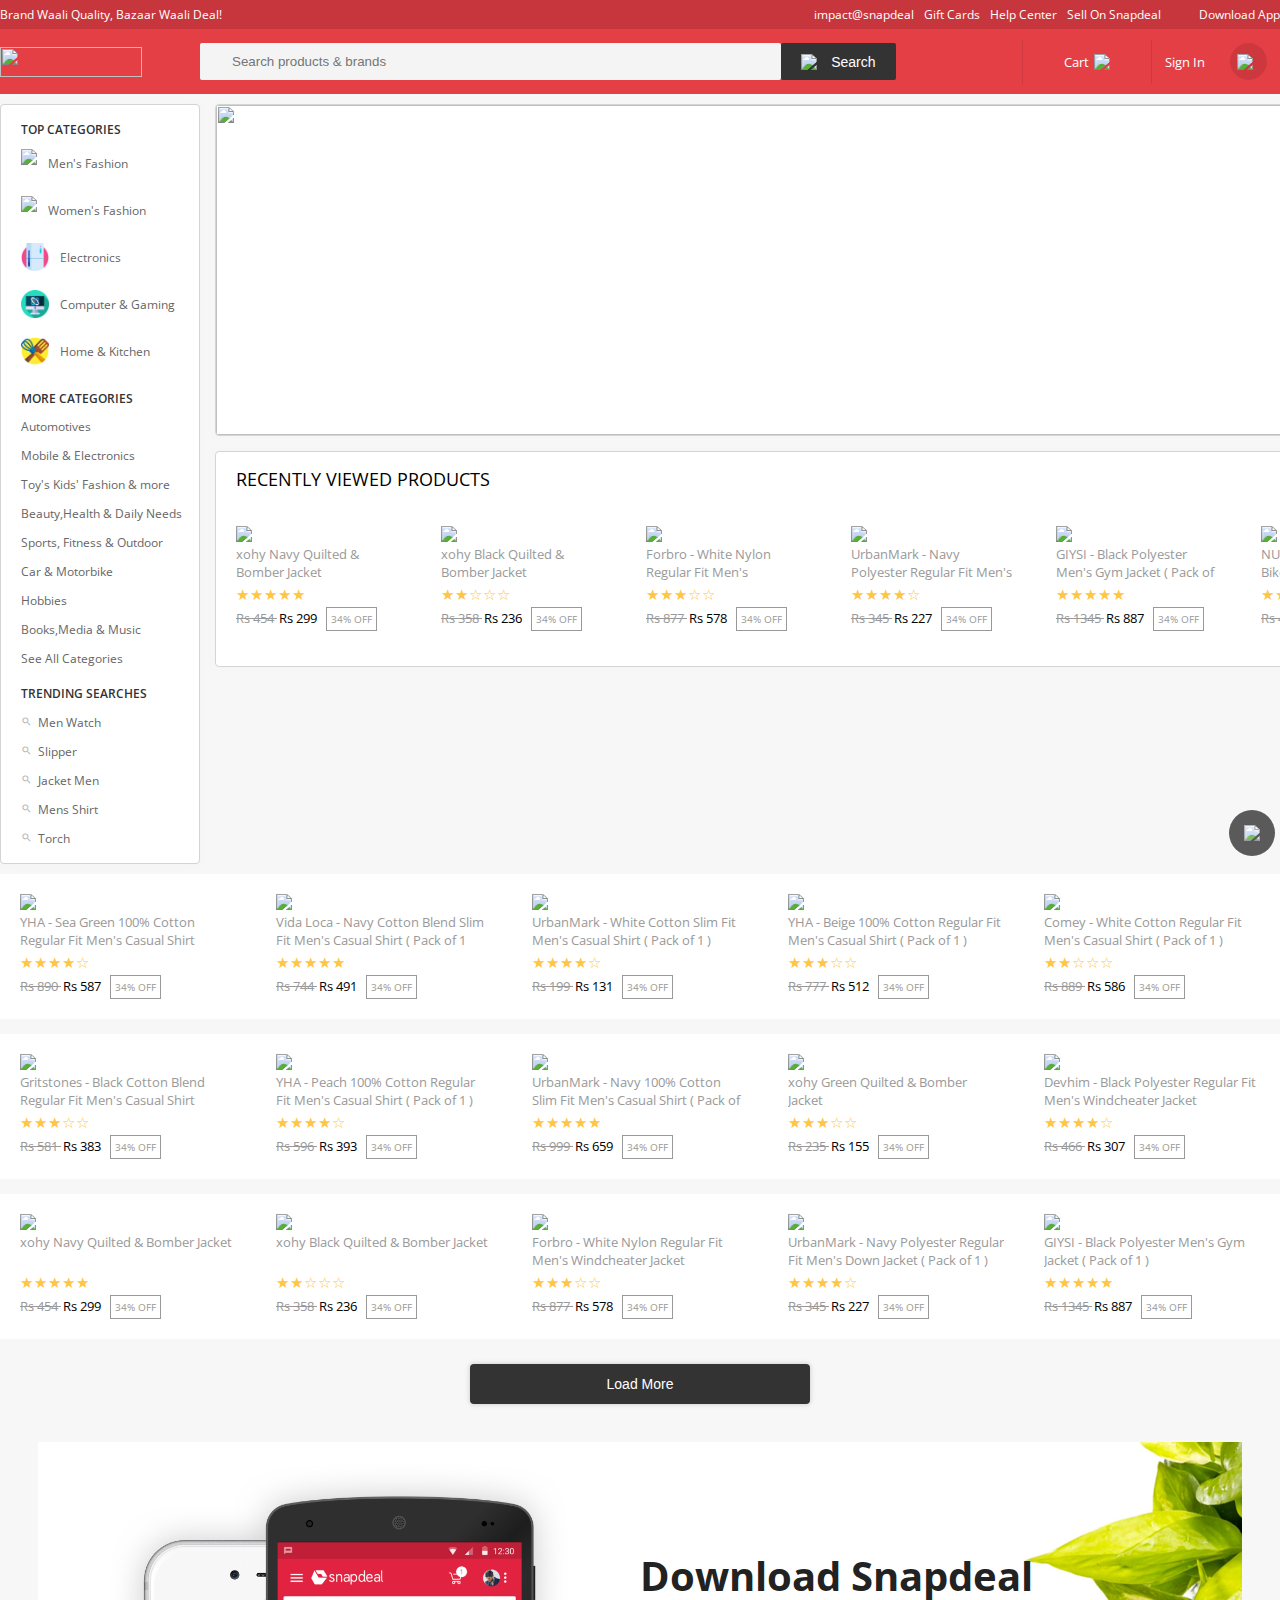
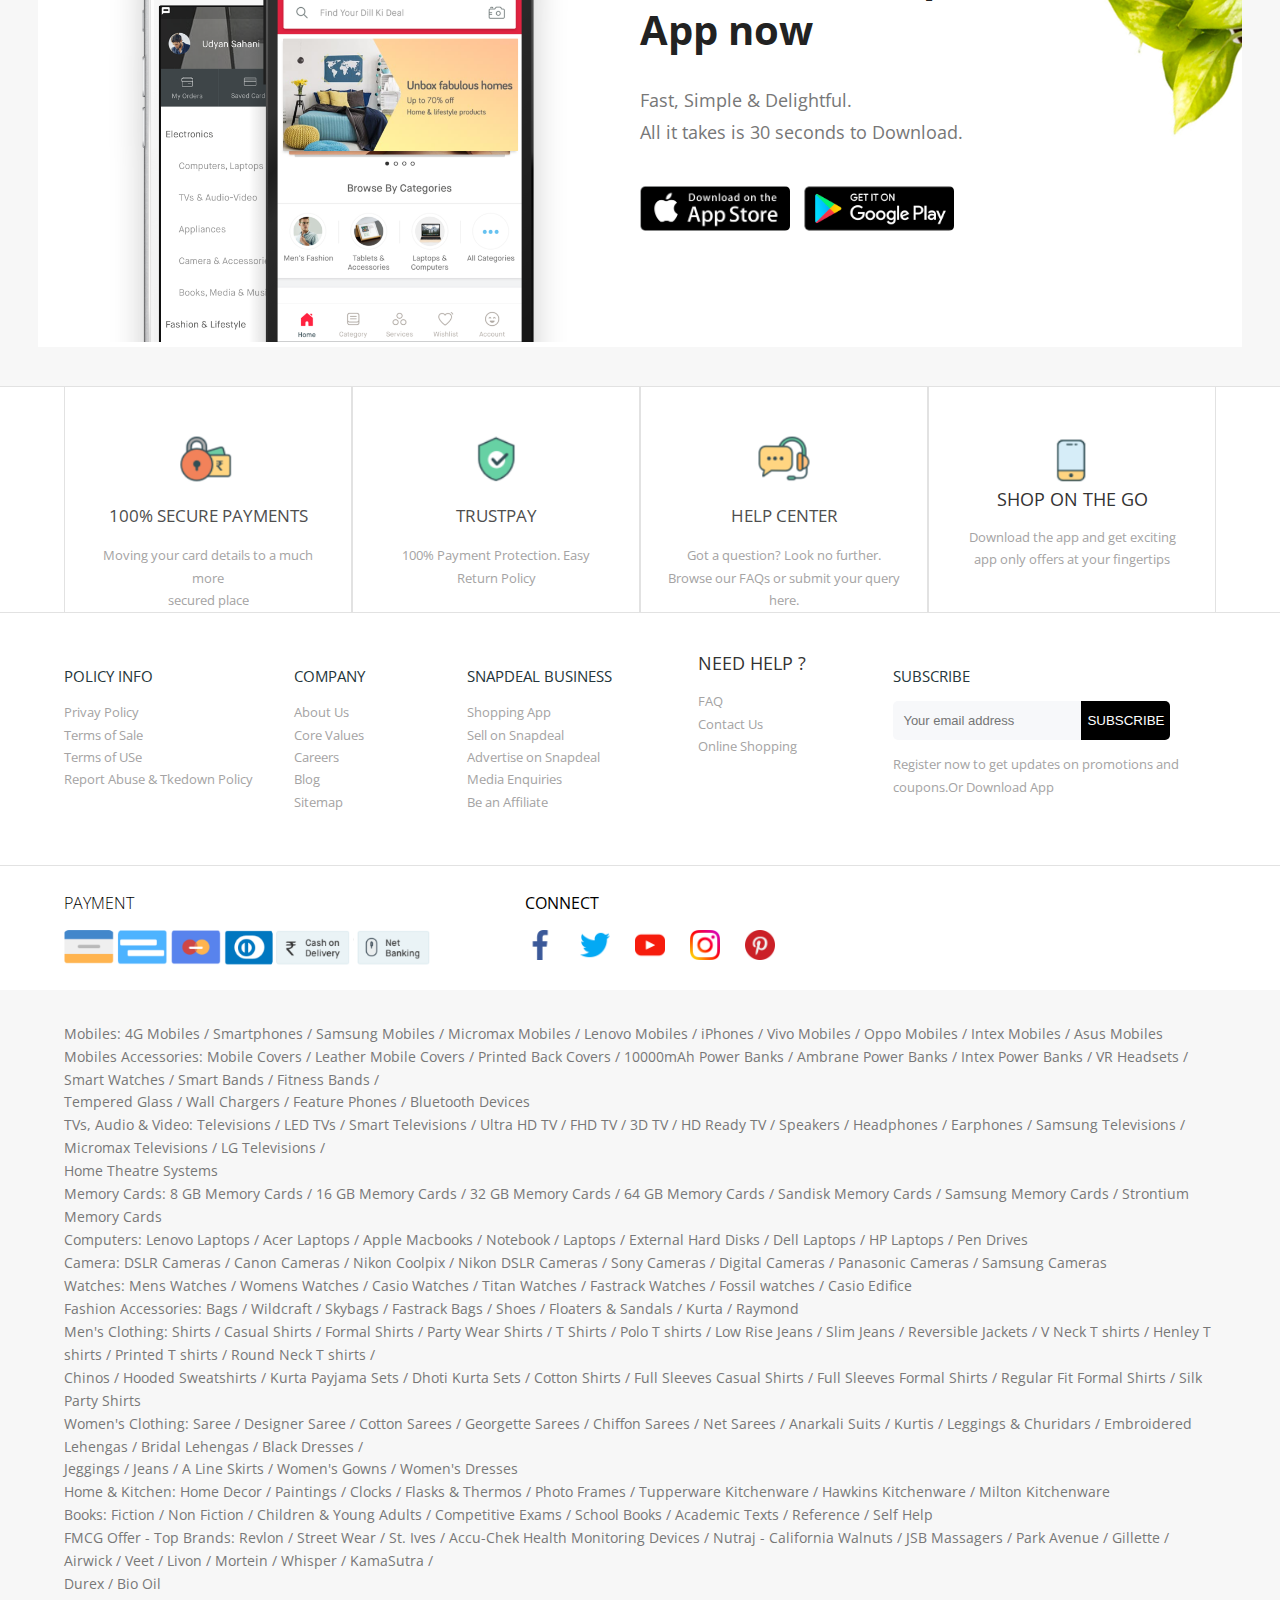
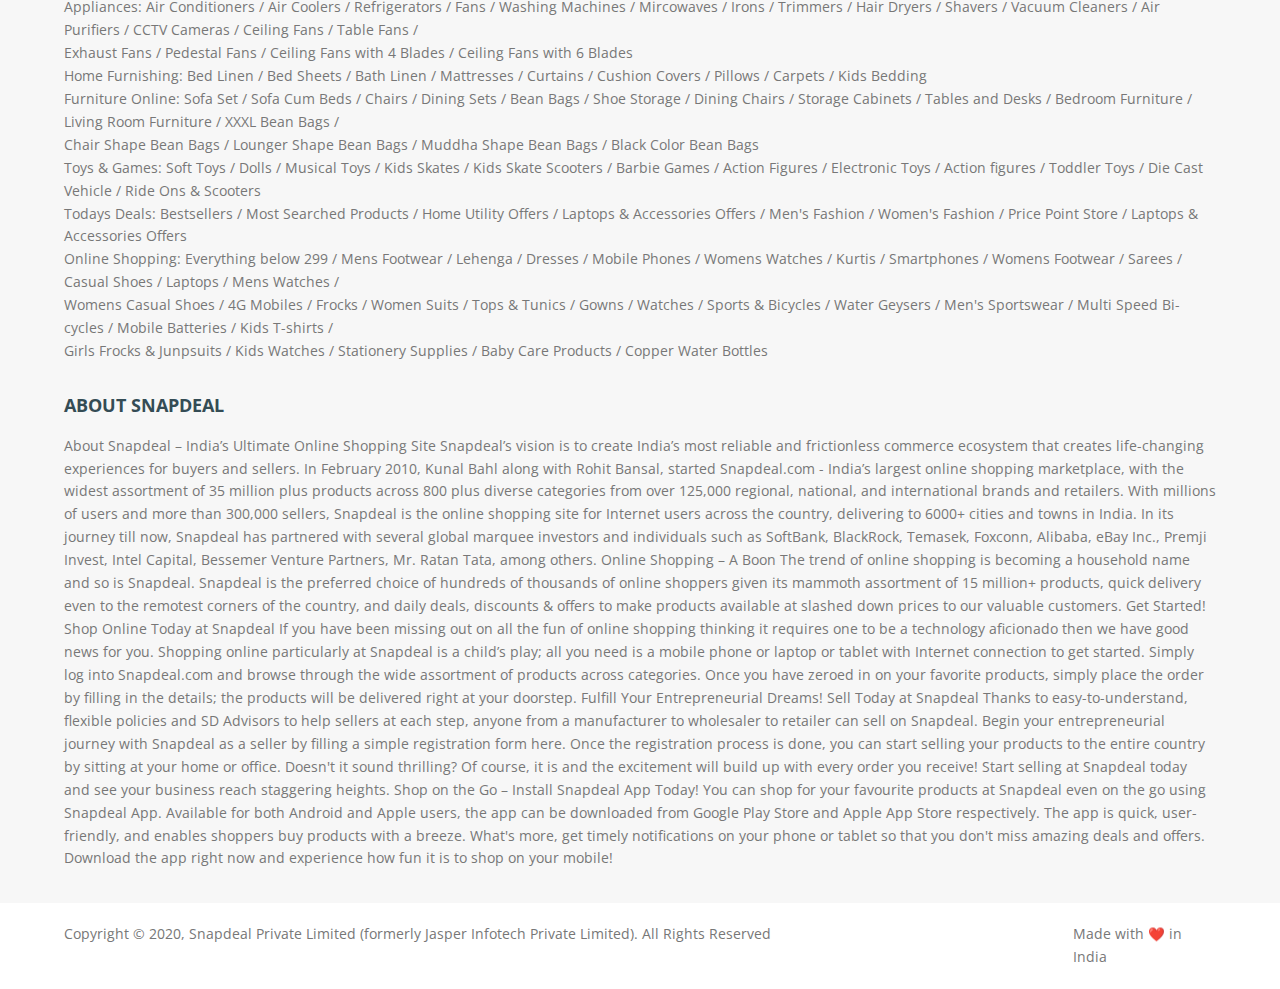
==== index.html @ 6dd5c84a "Extract index file out and anchored again" ====
<!DOCTYPE html>
<html lang="en">

<head>
    <meta charset="UTF-8">
    <meta http-equiv="X-UA-Compatible" content="IE=edge">
    <meta name="viewport" content="width=device-width, initial-scale=1.0">
    <link rel="preconnect" href="https://fonts.googleapis.com">
    <link rel="preconnect" href="https://fonts.gstatic.com" crossorigin>
    <link href="https://fonts.googleapis.com/icon?family=Material+Icons" rel="stylesheet">
    <link href="https://fonts.googleapis.com/css2?family=Open+Sans:wght@400;700&display=swap" rel="stylesheet">
    <link rel="icon" href="https://www.snapdeal.com/img/icons/finalFavicon.ico">
    <title>Online Shopping Site India - Shop Electronics, Men & Women Clothing, Shoes - www.Snapdeal.com</title>
    <!-- <link rel="icon" href="https://www.snapdeal.com/img/icons/finalFavicon.ico"> -->
    <style>
        /* div {
            border: 1px solid red;
        } */
        /* div>div {
            border: 1px solid green;
        } */

        body {
            margin: 0;
            background-color: #f7f7f7;
            font-family: 'Open Sans', sans-serif;
        }

        /* CSS for nav top bar starts */

        .topThinBar {
            background-color: #c7363d;
            color: white;
            font-size: 12px;
        }

        .topThinBar>div {
            display: flex;
            justify-content: space-between;
            line-height: 5px;
            max-width: 1402px;
            margin: auto;
        }


        .topThinBar>div>div:nth-of-type(2) {
            display: flex;
            gap: 10px;
        }

        .topThinBar>div>div:nth-of-type(2)>p {
            cursor: pointer;
        }

        nav {
            background-color: #e53f46;
            height: 65px;
            position: -webkit-sticky;
            position: sticky;
            top: 0px;
            display: flex;
            align-items: center;
            z-index: 2;
        }

        nav>div {
            display: flex;
            justify-content: space-between;
            align-items: center;
            color: #fff;
            max-width: 1402px;
            margin: auto;
            width: 100%;
            height: 65px;
        }

        nav>div>div:nth-of-type(1) {
            display: flex;
            justify-content: flex-start;
            align-items: center;
            color: #fff;
            /* max-width: 1600px; */
            /* margin: auto; */
            width: 70%;
        }

        nav>div>div:nth-of-type(1)>a {
            display: flex;
            justify-content: flex-start;
            align-items: center;
        }

        nav>div>div:nth-of-type(2) {
            display: flex;
            justify-content: flex-end;
            align-items: center;
            color: #fff;
            /* max-width: 1600px; */
            /* margin: auto; */
            width: 25%;
        }

        .sd-logo {
            width: 142px;
            height: 30px;
            margin-right: 58px;
        }

        nav>div>div:nth-of-type(2)>p {
            font-size: 13px;
        }

        .searchBar {
            min-width: 400px;
            width: 100%;
            max-width: 880px;
            display: flex;
            justify-content: center;
        }

        .searchBar>input {
            width: 78%;
            padding: 0 10px 0 32px;
            height: 37px;
            border: 0;
            border-radius: 2px;
            background-color: rgb(244, 244, 244);
        }

        .searchBar>button {
            /* padding: 10px 5%; */
            width: 16.67%;
            border: 0;
            border-radius: 2px;
            background-color: #333;
            color: white;
            font-size: 14px;
            padding: 0 8px;
            display: flex;
            justify-content: center;
            align-items: center;
            cursor: pointer;
        }

        .searchBar>button:hover {
            background-color: #3f3f3f;
        }

        .cartButton {
            border-left: 1px solid #ce3840;
            border-right: 1px solid #ce3840;
            min-width: 80px;
            display: flex;
            justify-content: center;
            align-items: center;
            width: 40%;
            max-width: 150px;
            /* margin-left: 9%; */
            height: 100%;
            font-size: 13px;
            /* justify-self: flex-end; */
            cursor: pointer;
        }

        .cartButton>img {
            margin-left: 5px;
        }

        .signinButton {
            min-width: 80px;
            display: flex;
            justify-content: center;
            align-items: center;
            width: 40%;
            max-width: 180px;
            font-size: 13px;
            /* margin-left: 9%; */
            height: 60px;
            cursor: pointer;
        }

        .signinButton:hover {
            background-color: #333;
            border-radius: 5px;
        }

        .signinButton>div:nth-of-type(2) {
            width: 37px;
            height: 37px;
            background-color: rgba(0, 0, 0, 0.1);
            border-radius: 50%;
            display: flex;
            justify-content: center;
            align-items: center;
            margin-left: 25px;
        }

        #nav_signin {
            position: relative;
        }

        #nav_signin>ul {
            background-color: #333;
            display: none;
            flex-direction: column;
            justify-content: center;
            list-style: none;
            position: absolute;
            left: -70px;
            top: 34px;
            width: 500%;
            padding-top: 20px;
            padding-left: 0;
            border-radius: 5px;
        }

        #nav_signin>ul>li {
            height: 40px;
            display: flex;
            align-items: center;
            padding-left: 20px;
            margin-bottom: 0;
            cursor: pointer;
        }

        #nav_signin>ul>li>img {
            width: 18px;
            margin-right: 10px;
        }

        #nav_signin>ul>li:hover {
            background-color: rgba(29, 28, 28, 0.356);
        }

        #nav_signin>ul>hr {
            width: 99%;
            border: 1px solid #555;

        }

        #nav_signin>ul>div {
            display: flex;
            flex-direction: column;
            align-items: center;
            cursor: pointer;
        }

        #nav_signin>ul>div>p:nth-of-type(1) {
            text-align: center;
            font-size: 11px;
            color: #b4b4b4;
            margin-top: 0;
            margin-bottom: 0;
        }

        #nav_signin>ul>div>p:nth-of-type(2) {
            text-align: center;
            margin-top: 0;
        }

        #nav_signin>ul>div>button {
            color: #ffffff;
            background-color: #e40046;
            font-size: 13px;
            margin-bottom: 0px;
            cursor: pointer;
            height: 40px;
            border-radius: 3px;
            border: 0;
            font-weight: 400;
            width: 90%;
            margin-bottom: 10px;
        }

        /* CSS for top nav bar ends */

        /* CSS for top content */

        #topContent {
            display: grid;
            grid-template-columns: 200px 882px 230px;
            grid-template-areas:
                "a b c"
                "a d d";
            gap: 15px;
            max-width: 1402px;
            margin: 10px auto;
        }

        #categories {
            grid-area: a;
        }

        #slideshow {
            grid-area: b;
            height: 330px;
            overflow: hidden;
        }

        #slideshow>img {
            width: 100%;
            height: 100%;
        }

        #login_cards {
            grid-area: c;
            width: 100%;
            height: 330px
        }

        #trending_products {
            grid-area: d
        }

        #trending_products>h2 {
            font-size: 18px;
            font-weight: 400;
            margin-left: 20px;
        }

        #topContent>div {
            /* min-height: 500px; */
            background-color: #fff;
            border-radius: 4px;
            box-shadow: 0px 0px 10px rgb(243, 243, 243);
            border: 1px solid rgb(212, 212, 212);
        }

        #categories {
            width: 200px;
        }

        #trending_products>div {
            display: flex;
            overflow-y: hidden;
        }

        #trending_products>div>div {
            min-width: 205px;
            max-width: 232px;
            box-sizing: border-box;
            padding: 20px;
            margin-bottom: 15px;
            font-size: 13px;
            color: #999;
            background-color: #fff;
            display: flex;
            flex-direction: column;
            gap: 3px;
        }

        #trending_products>div>div:hover {
            box-shadow: 0px 0 10px 3px rgba(167, 165, 165, 0.253);
            cursor: pointer;
            border-radius: 5px;
        }

        #trending_products>div>div>img {
            width: 100%;
        }

        #trending_products>div>div>div:nth-of-type(1) {
            height: 36px;
            /* white-space: nowrap; */
            overflow: hidden;
            /* text-overflow: ellipsis; */
            line-height: 18px;
        }

        .star-rating {
            font-size: 15px;
            letter-spacing: 1px;
        }

        /* #slideshow {
            max-width: 1140px;
        } */

        /* #slideshow img {
            width: 100%;
        } */

        /* CSS for top content */



        /* CSS for login starts */

        #overlay {
            display: none;
            position: fixed;
            width: 100vw;
            height: 100vh;
            z-index: 5;
        }

        #overlay>div:nth-child(1) {
            background-color: #000000;
            opacity: 0.7;
            position: absolute;
            top: 0;
            left: 0;
            width: 100%;
            height: 100%;
        }

        #login-area {
            width: 726px;
            height: 360px;
            border-radius: 5px;
            margin: 15% 30%;
            background-color: #edf1f4;
            ;
            position: absolute;
            z-index: 10;
            background-image: url("https://i2.sdlcdn.com/img/snapdeal/sprite/userAuthSpritev3.png");
            display: flex;
            align-items: center;
            box-shadow: 0 10px 10px rgba(59, 57, 57, 0.472);
        }

        #login-area>div:nth-of-type(1) {
            padding: 27px 34px 27px 40px;
            display: flex;
            flex-direction: column;
            justify-content: space-evenly;
            height: 360px;
            box-sizing: border-box;
        }

        #login-area>div>div {
            display: flex;
            align-items: center;
        }

        #login-area>div:nth-of-type(1)>div {
            align-items: flex-start;
        }

        #login-area>div>div>div {
            width: 200px;
        }

        #login-area>div>div>div:nth-of-type(1) {
            width: 65px;
            height: 63px;
            overflow: hidden;
        }

        #login-area>div>div>div>h4 {
            font-weight: 100;
            margin: 2px;
            font-size: 11px;
        }

        #login-area>div>div>div>p {
            color: #666;
            font-size: 11px;
            margin: 0
        }

        #login-area>div:nth-of-type(2) {
            padding: 25px 29px 29px 29px;
            display: flex;
            flex-direction: column;
            justify-content: space-evenly;
            width: 340px;
            height: 405px;
            box-sizing: border-box;
            background-color: #ffffff;
            border-radius: 5px;
            box-shadow: 0 10px 10px rgba(59, 57, 57, 0.472);
            display: none;
        }

        #login-area>div:nth-of-type(2)>p:nth-of-type(1) {
            color: #333;
            font-size: 18px;
            margin-top: 0;
            margin-bottom: 15px;
        }

        #login-area>div:nth-of-type(2)>p:nth-of-type(2) {
            color: #333;
            font-size: 11px;
            margin: 0 0 20px;
        }

        #login-area>div:nth-of-type(2)>input {
            color: #333;
            font-size: 12px;
            padding: 9px 10px;
            border: 1px solid #d2d2d2;
            height: 20px;
        }

        #login-area>div:nth-of-type(2)>button:nth-of-type(1) {
            border: 0;
            background: transparent;
            color: #d2d2d2;
            font-size: 20px;
            position: absolute;
            top: 5px;
            left: 630px;
            cursor: pointer;
        }

        #login-area>div:nth-of-type(2)>button:nth-of-type(2) {
            color: #ffffff;
            background-color: #e40046;
            font-size: 13px;
            margin-top: 20px;
            margin-bottom: 30px;
            cursor: pointer;
            height: 40px;
            border-radius: 3px;
            border: 0;
            font-weight: 400;
        }

        #login-area>div:nth-of-type(2)>p:nth-of-type(3) {
            margin-top: 10px;
            margin-bottom: 8px;
            font-size: 12px;
            color: #bbbbbb;
            text-align: center;
        }

        #login-area>div:nth-of-type(2)>div {
            display: flex;
            justify-content: space-between;
            padding-bottom: 20px;
        }

        #login-area>div:nth-of-type(2)>div>button {
            width: 141px;
            height: 40px;
            box-sizing: border-box;
            border: 0;
            font-size: 10px;
            border-radius: 2px;
            box-shadow: 0 2px 10px rgba(59, 57, 57, 0.239);
        }

        #login-area>div:nth-of-type(2)>div>button:nth-of-type(1) {
            background-color: #4267B2;
            color: #fff;
        }

        #login-area>div:nth-of-type(2)>div>button:nth-of-type(2) {
            margin-left: 15px;
            background-color: #fff;

        }

        .social-btn {
            display: flex;
            align-items: center;
            justify-content: center;
        }

        .social-btn>div {
            width: 16.69px;
            height: 16.69px;
            overflow: hidden;
            display: inline-block;
            margin-right: 20px;
        }

        #login-area>div:nth-of-type(3) {
            padding: 25px 29px 29px 29px;
            display: flex;
            flex-direction: column;
            /* justify-content: space-evenly; */
            width: 340px;
            height: 653px;
            box-sizing: border-box;
            background-color: #ffffff;
            border-radius: 5px;
            box-shadow: 0 10px 10px rgba(59, 57, 57, 0.472);
            display: none;
        }

        #login-area>div:nth-of-type(3)>button:nth-of-type(1) {
            border: 0;
            background: transparent;
            color: #d2d2d2;
            font-size: 20px;
            position: absolute;
            top: -125px;
            left: 640px;
            cursor: pointer;
        }

        #login-area>div:nth-of-type(3)>p:nth-of-type(1),
        div:nth-of-type(4)>p:nth-of-type(1) {
            color: #333;
            font-size: 18px;
            margin-top: 0;
            margin-bottom: 15px;
        }

        #login-area>div:nth-of-type(3)>p:nth-of-type(2) {
            color: #333;
            font-size: 11px;
            margin: 0 0 20px;
        }

        #login-area>div:nth-of-type(3)>form {
            display: flex;
            flex-direction: column;
            row-gap: 10px;
        }

        #login-area>div:nth-of-type(3)>form>input {
            color: #333;
            font-size: 12px;
            padding: 9px 10px;
            border: 1px solid #d2d2d2;
            height: 20px;
        }

        #login-area>div:nth-of-type(3)>form>p:nth-of-type(1) {
            color: #999;
            font-size: 10px;
        }

        #login-area>div:nth-of-type(3)>form>div {
            display: flex;
            align-content: center;
            font-size: 11px;
            margin-bottom: 0;
        }

        #login-area>div:nth-of-type(3)>form>div>input {
            transform: scale(1.5);
            margin-right: 15px;
        }

        #login-area>div:nth-of-type(3)>form>button,
        div:nth-of-type(4)>form>button {
            color: #ffffff;
            background-color: #e40046;
            font-size: 13px;
            margin-top: 10px;
            margin-bottom: 0px;
            cursor: pointer;
            height: 40px;
            border-radius: 3px;
            border: 0;
            font-weight: 400;
            width: 100%;
        }

        #login-area>div:nth-of-type(3)>form>p:nth-of-type(2) {
            color: #999;
            font-size: 10px;
            text-align: center;
            margin: 0;
        }

        #login-area>div:nth-of-type(3)>p:nth-of-type(3) {
            margin-top: 40px;
            margin-bottom: 20px;
            font-size: 12px;
            color: #bbbbbb;
            text-align: center;
        }

        #login-area>div:nth-of-type(3)>div>button {
            width: 141px;
            height: 40px;
            box-sizing: border-box;
            border: 0;
            font-size: 10px;
            border-radius: 2px;
            box-shadow: 0 2px 10px rgba(59, 57, 57, 0.239);
        }

        #login-area>div:nth-of-type(3)>div>button:nth-of-type(1) {
            background-color: #4267B2;
            color: #fff;
        }

        #login-area>div:nth-of-type(3)>div>button:nth-of-type(2) {
            margin-left: 15px;
            background-color: #fff;
        }

        #login-area>div:nth-of-type(4) {
            padding: 20px 29px 50px 29px;
            display: flex;
            flex-direction: column;
            /* justify-content: space-evenly; */
            width: 340px;
            height: 424px;
            box-sizing: border-box;
            background-color: #ffffff;
            border-radius: 5px;
            box-shadow: 0 10px 10px rgba(59, 57, 57, 0.472);
            /* display: none; */
        }

        #login-area>div:nth-of-type(4)>div:nth-of-type(1) {
            width: 208px;
            height: 140px;
            overflow: hidden;
            align-self: center;
        }

        #login-area>div:nth-of-type(4)>button:nth-of-type(1) {
            border: 0;
            background: transparent;
            color: #d2d2d2;
            font-size: 20px;
            position: absolute;
            top: -15px;
            left: 640px;
            cursor: pointer;
        }

        #login-area>div:nth-of-type(4)>p:nth-of-type(2) {
            color: #333;
            font-size: 12px;
            margin: 0;
            text-align: center;
        }

        #login-area>div:nth-of-type(4)>p:nth-of-type(3) {
            color: #333;
            font-size: 13px;
            margin-top: 5px;
            text-align: center;
        }

        #login-area>div:nth-of-type(4)>form {
            display: flex;
            flex-direction: column;
            align-items: center;
        }

        #login-area>div:nth-of-type(4)>form>input {
            width: 55%;
            text-align: center;
            border-radius: 2px;
            margin-top: 10px;
            border: 1px solid #e5e5e5;
            background-color: #fbfbfb;
            padding: 10px 20px;
        }

        #login-area>div:nth-of-type(4)>form>p {
            text-align: center;
            color: #25A8ED;
            font-size: 12px;
            margin-top: 8px;
            margin-bottom: 15px;
        }

        /* CSS for login ends */


        /* CSS from product_catalogue starts */
        #productsDisplay {
            max-width: 1402px;
            display: grid;
            grid-template-columns: repeat(5, auto);
            justify-content: space-between;
            margin: auto;
        }

        #productsDisplay>div {
            min-width: 205px;
            width: 16rem;
            box-sizing: border-box;
            padding: 20px;
            margin: auto;
            margin-bottom: 15px;
            font-size: 13px;
            color: #999;
            background-color: #fff;
            display: flex;
            flex-direction: column;
            gap: 3px;
        }

        #productsDisplay>div:hover {
            box-shadow: 0 10px 20px 5px rgba(167, 165, 165, 0.253);
            cursor: pointer;
            border-radius: 5px;
        }

        #productsDisplay>div>img {
            width: 100%;
        }

        #productsDisplay>div>div:nth-of-type(1) {
            height: 36px;
            /* white-space: nowrap; */
            overflow: hidden;
            /* text-overflow: ellipsis; */
            line-height: 18px;
        }

        .star-rating {
            font-size: 15px;
            letter-spacing: 1px;
        }

        #loadMore {
            max-width: 1600px;
            margin: auto;
            display: flex;
            justify-content: center
        }

        #loadMore>button {
            padding: 0 10px;
            border: 0;
            background-color: #333;
            color: white;
            font-size: 14px;
            padding: 0 10px;
            margin: 0 auto;
            width: 340px;
            height: 40px;
            border-radius: 4px;
            box-shadow: 0 0 5px rgba(128, 128, 128, 0.397);
            margin-top: 10px;
        }

        #loadMore>button:hover {
            cursor: pointer;
        }

        /* CSS from product_catalogue ends */

        /* CSS for Go to top btn starts */

        #go_to_top {
            position: fixed;
            top: 90%;
            left: 96%;
            width: 46px;
            height: 46px;
            border-radius: 50%;
            background-color: #333;
            opacity: 0.8;
            display: flex;
            align-items: center;
            justify-content: center;
            cursor: pointer;
        }

        /* CSS for Go to top btn ends */

        /* CSS for footer */
        #imagecontainer {
            display: flex;
            margin: 3%;
            background: #ffffff;
        }

        #imagephone {
            flex-basis: 50%;
            text-align: center;
        }

        #downloadapp {
            flex-basis: 50%;
            background-image: url("images/leave.png");
            background-repeat: no-repeat;
            background-position: right top;
            vertical-align: top;
            margin-right: 0px;
            padding: 80px 0px;
        }

        #image-head {
            font-size: 40.4px;
            font-weight: bold;
            line-height: 1.33;
            color: #222222;
        }

        #image-para {
            font-size: 17.6px;
            font-weight: normal;
            line-height: 1.84;
            color: #777777;
        }

        .button {
            margin-top: 20px;
            width: 150px;
            height: 45px;
            border-radius: 5px;
            border: 0px;
        }

        .buttonApp {
            background: url("images/apple.png");
            background-size: cover;
            padding-left: -5px;
        }

        .buttonPlay {
            background: url("images/android.png");
            background-size: cover;
            margin-left: 10px;
        }

        #four-flex {
            background-color: #ffffff;
            border-top: 1px solid #e2e2e2;
            border-bottom: 1px solid #e2e2e2;
            padding: 0% 5%;
            display: flex;

        }

        .inside-flex {
            flex-basis: 23%;
            border-right: 1px solid #e2e2e2;
            border-left: 1px solid #e2e2e2;
            padding: 45px 25px 0px;
            height: 180px;
            text-align: center;
        }

        .inside-flex-fonthead {
            font-weight: normal;
            font-size: 17.2px;
            color: #4e4e4e;
        }

        .inside-flex-fontbody {
            font-size: 13.2px;
            color: #a4a3a3;
            line-height: 1.7;
        }

        #footer {
            border-bottom: 1px solid #e2e2e2;
            background-color: #ffffff;
            padding: 3% 5%;
            display: flex;
        }

        #footer>div:nth-child(1) {
            flex-basis: 20%;
        }

        #footer>div:nth-child(2) {
            flex-basis: 15%;
        }

        #footer>div:nth-child(3) {
            flex-basis: 20%;
        }

        #footer>div:nth-child(4) {
            flex-basis: 17%;
        }

        .subs-box {
            display: flex;
        }

        #sub-text {
            height: 37px;
            font-size: 13px;
            color: #999;
            border: none;
            border-top-left-radius: 5px;
            border-bottom-left-radius: 5px;
            background-color: #f7f8fa;
            padding-left: 10px;
        }

        #sub-button {
            background-color: black;
            color: #ffffff;
            border: none;
            border-top-right-radius: 5px;
            border-bottom-right-radius: 5px;
        }

        .footer-fonthead {
            font-size: 15px;
            font-weight: 400;
            color: #25363b;
        }

        #paymentconnect {
            display: flex;
            padding: 10px 5% 20px;
            background-color: #ffffff;
        }

        #paymentconnect>div:nth-child(1) {
            flex-basis: 40%;
        }

        .paymentconnect-fonthead {
            font-weight: 300;
        }

        #connecticons {
            display: flex;
        }

        #connecticons>div:nth-child(even) {
            padding: 0px 25px;
        }

        #footer-description {
            padding: 1.5% 5%;
        }

        .footer-desfont {
            font-size: 13.5px;
            color: #777;
            line-height: 1.7;
        }

        #aboutsnap {
            padding-top: 1%;
            font-size: 18px;
            font-weight: bold;
            color: #344c55;
        }

        #lastfooter {
            display: flex;
            background-color: #ffffff;
            padding: .5% 5%;
        }

        #lastfooter>div:nth-child(1) {
            flex-basis: 90%;
        }

        /* CSS for footer ends */

        #login_cards {
            display: flex;
            justify-content: center;
            align-items: center;
            padding: 10px;
            box-sizing: border-box;
        }

        .sideDiv {
            display: inline-block;
            text-align: center;
            font-size: 14px;
            margin-left: 10px;
        }

        #snap {
            max-width: 100%;
            margin-bottom: 20px;
        }

        #snap2 {
            height: 120px;
            width: 210px;
            opacity: 0.5;
        }

        .sidedivPare {
            margin: 0;
        }

        #sidedivBtn {
            width: 160px;
            height: 35px;
            margin-top: 25px;
            background-color: black;
            color: white;
            border: black;
            border-radius: 5px;

        }

        .sideDiv>div {
            margin-top: 32px;

        }

        .sidedivNextbtn {
            background-color: #E0E0E0;
            padding: 8px;
            border: #E0E0E0;
            margin-left: 15px;
        }

        .p1 {
            font-size: revert;
            margin: 0px;

        }

        .p2 {
            font-size: small;
            margin: 0px;

        }

        .p3 {
            font-size: small;
            margin: 5px 2px;
            width: 200px;
        }

        .p4 {
            font-size: revert;
        }

        #firstbtn {
            height: 35px;
            margin-top: 5px;
            background-color: black;
            color: white;
            border: black;
            border-radius: 5px;
        }



        /* CSS for login slider card starts*/

        /* CSS for login slider card ends*/

        /* CSS for categories starts */

        .sidemenu ul li {
            list-style-type: none;
        }

        .sidemenu li a {
            font-size: 12px;
            padding: 6px 0px;
            color: #666;
            ;
            vertical-align: baseline;
        }

        .sidemenu {
            background-color: white;
            border-radius: 3px;
            grid-row: 1/ 4;
            box-shadow: 0 10px 20px 5px rgba(167, 165, 165, 0.253);
        }

        .sliders {
            background-color: rgb(211, 211, 211);
            border: 1px solid grey;
            border-radius: 3px;
        }

        .logincard {
            background-color: rgb(211, 211, 211);
            border: 1px solid grey;
            border-radius: 3px;
        }

        .recentproduct-heading {
            grid-column: 2/ 4;
        }

        .recentproduct {
            background-color: rgb(211, 211, 211);
            border: 1px solid grey;
            border-radius: 3px;
            grid-column: 2/ 4;
            grid-row: 3/5;
        }

        #head-text {
            font-size: 20px;

        }

        .sidebar-heading {
            font-size: 12px;
            color: #333333;
            font-weight: 600;
            margin-left: 10px;
            margin-bottom: 5px;
        }

        .nav-area {
            position: relative;
            padding: 0;
            margin-left: 10px;
            width: 200px;
        }

        .nav-area a,
        .nav-area a:link,
        .nav-area a:visited,
        .nav-area a:focus {
            color: #666666;
            text-decoration: none;
            padding-left: 10px;
        }

        .nav-area a:hover {
            color: black;
            text-decoration: none;
        }

        .nav-area>li {
            display: block;
            text-align: left;

        }

        .nav-area>li>a {
            display: block;
        }

        .nav-area>li:hover a {
            color: black;

        }

        .nav-area>li:hover {
            width: 187px;
            background-color: #f7f7f7;
            border-top: 1px solid rgb(180, 180, 180);
            border-bottom: 1px solid rgb(180, 180, 180);
            border-left: 3px solid rgb(192, 0, 0);
            border-bottom-left-radius: 2px;
            border-top-left-radius: 2px;
        }

        .nav-area>li>.sub-nav {
            list-style: none;
            top: 0;
            left: 190px;
            width: 880px;
            min-height: 520px;
            margin-top: 30px;
            padding: 0;
            z-index: 1;
            overflow: hidden;
            opacity: 0;
            visibility: hidden;
            position: absolute;


        }

        .nav-area>li:hover .sub-nav {
            opacity: 1;
            visibility: visible;
            margin-top: -16px;
            padding-left: -70px;
            background: #f7f7f7;
            display: flex;
            box-shadow: 10px 10px 10px 10px rgba(167, 165, 165, 0.253);

        }

        /* .nav-area ul li:hover:after {
            color: #333333;
        } */
        .nav-area .sidemenu {
            width: 100%;
            float: left;

        }

        .nav-area .sub-nav p {
            width: 200px;
            height: 520px;
            padding: 0;
            margin-left: 15px;
            margin-top: 10px;
            font-size: 12px;
            line-height: 1.6;
            border-right: 1px solid rgb(224, 224, 224);
        }

        .nav-area .sub-nav img {
            width: 200px;
            padding: 0;
            margin-left: 15px;
            margin-top: 10px;
        }

        .sub-menu-p {
            color: #666666;
        }

        .sub-menu-phead {
            color: black;
        }



        .inside-sidebarmain {
            margin-right: 8px;
            flex-basis: auto;
        }

        .inside-sidebarmain2 {
            display: inline-block;
            vertical-align: top;
        }

        .material-icons {
            font-size: 11px;
            color: rgb(180, 180, 180);
        }

        .in {
            margin-top: 6px;
        }

        .viewall {
            color: #337ab7;
        }

        .sidebar-nohover {
            font-size: 12px;
        }
        #men_section{
            cursor: pointer;
        }
        /* CSS for categories ends */

        @media (min-width: 1582px) {
            #productsDisplay {
                max-width: 1600px;
                grid-template-columns: 16.67% 16.67% 16.67% 16.67% 16.67% 16.67%;
                justify-content: space-between;
            }

            nav>div,
            .topThinBar>div {
                max-width: 1600px;
            }

            #topContent {
                max-width: 1600px;
                grid-template-columns: 200px 71.25% 230px;
            }
        }

        @media (max-width: 1320px) {
            #topContent {
                /* grid-template-columns: 200px 71.25%; */
                grid-template-areas:
                    "a b b"
                    "a d d";
            }

            #login_cards {
                display: none;
            }
        }
    </style>
</head>

<body>

    <!-- Login Signup Cart Overlay starts -->
    <div id="overlay">
        <div onclick="removeOverlay()">

        </div>
        <div id="login-area">
            <div>
                <div>
                    <div>
                        <img src="https://i2.sdlcdn.com/img/snapdeal/sprite/userAuthSpritev3.png"
                            style=" object-fit: cover; object-position: 0px -378px;">
                    </div>
                    <div>
                        <h4>MANAGE YOUR ORDERS</h4>
                        <p>Track orders, manage cancellation & returns.</p>
                    </div>
                </div>
                <div>
                    <div>
                        <img src="https://i2.sdlcdn.com/img/snapdeal/sprite/userAuthSpritev3.png"
                            style=" object-fit: cover; object-position: -60px -378px;">
                    </div>
                    <div>
                        <h4>SHORTLIST ITEMS YOU LOVE</h4>
                        <p>Keep items you love on a watchlist.</p>
                    </div>

                </div>
                <div>
                    <div>
                        <img src="https://i2.sdlcdn.com/img/snapdeal/sprite/userAuthSpritev3.png"
                            style=" object-fit: cover; object-position: -128px -378px;">
                    </div>
                    <div>
                        <h4>
                            AWESOME OFFERS UPDATES FOR YOU
                        </h4>
                        <p>Be firs to know about great offers and save</p>
                    </div>

                </div>
            </div>
            <!-- Login Panel -->
            <div>
                <p>Login/Sign Up On Snapdeal</p>
                <button onclick="removeOverlay()">X</button>
                <p>Please provide your Mobile Number or Email to Login/Sign Up on Snapdeal</p>
                <input type="text" id="login_number_email" placeholder="Mobile Number / Email">
                <button onclick="validateUser()">CONTINUE</button>
                <p>or Login using</p>
                <div>
                    <button class="social-btn">
                        <div>
                            <div style="background-color: white;">
                                <img src="https://cdn-icons-png.flaticon.com/512/2111/2111393.png"
                                    style="width: 16px; object-position: 0px 2px;">
                            </div>
                        </div>
                        Facebook
                    </button>
                    <button class="social-btn">
                        <div>
                            <img src="https://upload.wikimedia.org/wikipedia/commons/thumb/5/53/Google_%22G%22_Logo.svg/512px-Google_%22G%22_Logo.svg.png"
                                style="width: 16px;">
                        </div>
                        Google
                    </button>
                </div>
            </div>
            <!-- Sign up Panel -->
            <div>
                <p>Sign Up</p>
                <button onclick="removeOverlay()">X</button>
                <p>Create an account on Snapdeal</p>
                <form onsubmit="addUser(event)">
                    <input type="email" id="signup_email" placeholder="Email" required>
                    <input type="tel" minlength="10" maxlength="10" placeholder="Mobile Number" id="signup_mobile"
                        required>
                    <input type="text" id="signup_name" placeholder="Name" required>
                    <input type="date" id="signup_dob" placeholder="DOB" required>
                    <input type="password" placeholder="Passwords" id="signup_password"
                        pattern="^(?=.*[A-Za-z])(?=.*\d)[A-Za-z\d]{6,}$" required>
                    <p>Password should have a minimum of 6 character, atleast 1 numeric and 1 alphabet</p>
                    <div>
                        <input type="checkbox" checked>
                        <label>Keep me logged in</label>
                    </div>
                    <button>CONTINUE</button>
                    <p>By registering, I agree to <span style="color: #25a8ed;">Terms & Conditions</span> </p>
                </form>

                <p>or Login using</p>
                <div>
                    <button class="social-btn">
                        <div style="background-color: white;">
                            <img src="https://cdn-icons-png.flaticon.com/512/2111/2111393.png"
                                style="width: 16px; object-position: 0px 2px;">
                        </div>
                        Facebook
                    </button>
                    <button class="social-btn">
                        <div>
                            <img src="https://upload.wikimedia.org/wikipedia/commons/thumb/5/53/Google_%22G%22_Logo.svg/512px-Google_%22G%22_Logo.svg.png"
                                style="width: 16px;">
                        </div>
                        Google
                    </button>
                </div>
            </div>
            <!-- Otp panel -->
            <div>
                <p>Login On Snapdeal</p>
                <button onclick="removeOverlay()">X</button>
                <div>
                    <img src="https://i2.sdlcdn.com/img/snapdeal/sprite/userAuthSpritev3.png"
                        style=" object-fit: cover; object-position: -245px -198px;">
                </div>
                <p>Please enter verification code (OTP) sent to:</p>
                <p id="verification_email">email</p>
                <form onsubmit="completeLogin(event)">
                    <input type="text" minlength="4" maxlength="4" placeholder="Code" id="otp_code" required>
                    <p>Resend OTP</p>
                    <button>CONTINUE</button>
                </form>


            </div>
        </div>


    </div>
    <!-- Login Signup Cart Overlay Ends -->

    <!-- Top Thin bar starts -->
    <div class="topThinBar">
        <div>
            <div>
                <p> Brand Waali Quality, Bazaar Waali Deal!</p>
            </div>
            <div>
                <p>impact@snapdeal</p>
                <p>Gift Cards</p>
                <p>Help Center</p>
                <p>Sell On Snapdeal</p>
                <img src="https://i4.sdlcdn.com/img/platinum09/downloadappicon2ndsep.png"
                    style="width: 13px; height:18px; margin: 5px 0 0 5px;">
                <p>Download App</p>
            </div>
        </div>

    </div>
    <nav>
        <div>
            <div>
                <a href="home.html">
                    <img class="sd-logo" src="https://i3.sdlcdn.com/img/snapdeal/darwin/logo/sdLatestLogo.svg">
                </a>

                <div class="searchBar">
                    <input type="text/" placeholder="Search products & brands">
                    <button class="black-btn"><img src="https://img.icons8.com/material-outlined/24/ffffff/search.png"
                            style="width: 20px; padding-right: 10px;" />Search</button>
                </div>

            </div>
            <div>
                <div onclick="showCart()" class="cartButton">
                    <p>Cart</p>
                    <img src="https://img.icons8.com/windows/32/ffffff/shopping-cart.png">
                </div>
                <div class="signinButton">
                    <div id="nav_signin">
                        <p>Sign In</p>
                        <ul>
                            <li><img src="https://img.icons8.com/material-outlined/24/ffffff/user--v1.png" />Your
                                Account</li>
                            <li><img
                                    src="https://img.icons8.com/external-those-icons-lineal-those-icons/24/ffffff/external-box-shipping-delivery-those-icons-lineal-those-icons-2.png" />
                                Your Orders</li>
                            <li><img src="https://img.icons8.com/material-outlined/24/ffffff/like--v1.png" />
                                Shortlist
                            </li>

                            <hr>
                            <div onclick="showLogin()">
                                <p>If you are a new user</p>
                                <p>Register</p>
                                <button>LOGIN</button>
                            </div>
                        </ul>
                    </div>

                    <div>
                        <img src="https://img.icons8.com/material-rounded/24/ffffff/user.png" style="width: 24px;" />
                    </div>
                </div>
            </div>
        </div>
    </nav>
    <!-- Top navigation ends -->

    <section id="topContent">
        <!-- <div id="categories"> -->
        <div class="sidemenu">
            <ul class="nav-area">
                <p class="sidebar-heading">TOP CATEGORIES</p>
                <!-- href for mens fashion product page put below -->
                <li><a href="#">
                        <span class="inside-sidebarmain"><img
                                src="https://n2.sdlcdn.com/imgs/j/o/6/large/Freecultr-Cotton-Blend-Grey-Solids-SDL038793560-1-2c70b.jpg"
                                width="28px"></span>
                        <span class="inside-sidebarmain2">
                            <p class="in">Men's Fashion</p>
                        </span></a>

                    <div class="sub-nav">
                        <div class="sub-menu">
                            <div>
                                <p class="sub-menu-p"><span class="sub-menu-phead">SUMMER ESSENTIALS</span><br>
                                    AC Blankets<br>
                                    Air Conditioners<br>
                                    Refrigerators<br>
                                    Fans<br>
                                    Air Coolers<br>
                                    Ice trays<br>
                                    Juicers<br>
                                    Water Bottles<br>
                                    Hair Dryers<br>
                                    Chillers & Water Coolers<br>
                                    <br>
                                    <span class="sub-menu-phead">SUMMER CARE</span><br>
                                    Sunscreens<br>
                                    Face Wash & Cleansers<br>
                                    Wipes<br>
                                    Hats<br>
                                    Sunglasses<br>
                                    Umbrellas<br>
                                    Mosquito Nets
                                </p>
                            </div>
                        </div>

                        <div class="sub-menu">
                            <div>
                                <p class="sub-menu-p"><span id="men_section" class="sub-menu-phead">MEN'S SUMMER FASHION</span><br>

                                    T-shirt Store<br>
                                    Half Sleeve Shirts<br>
                                    Shorts & 3/4ths<br>
                                    Flip Flops<br>
                                    Sandals<br>
                                    Casual Shoes<br>
                                    <br>
                                    <span class="sub-menu-phead">WOMEN'S SUMMER FASHION</span><br>
                                    Kurtis<br>
                                    Dresses<br>
                                    Tops & Tunics<br>
                                    Innerwear & Sleepwear<br>
                                    Flats<br>
                                    Slippers<br>
                                    <br>
                                    <span class="sub-menu-phead">KIDS' FASHION</span><br>
                                    Boy's Kurta Pyjama<br>
                                    Girl's Lehenga Cholis<br>
                                    Top & Bottom Sets<br>
                                    Ethnic Gowns
                                </p>
                            </div>
                        </div>

                        <div class="sub-menu">
                            <div>
                                <p class="sub-menu-p"><span class="sub-menu-phead">FEATURED STORES</span><br>
                                    99 Store<br>
                                    Imports Store<br>
                                    Beauty Store<br>
                                    Wedding Store<br>
                                    Travel Store<br>
                                    Anti-Pollution Store<br>
                                    Mobiles Accessories Mela<br>
                                    Bicycle Store<br>
                                    <br>
                                    <span class="sub-menu-phead">SPECIAL OFFERS</span><br>
                                    Sports Shoes 20-60% Off<br>
                                    Sarees Starting Rs. 499<br>
                                    TVs & Accessories<br>
                                    Automotive Upto 60% Off<br>
                                    Cricket Gear From Rs. 150<br>
                                    Storage - Under 999<br>
                                    Toys Upto 70% Off<br>
                                    Best in PowerBanks
                                </p>
                            </div>
                        </div>
                        <div class="sub-menu">
                            <div>
                                <img src="https://n4.sdlcdn.com/imgs/i/f/f/BlockbusterDeals-cb277.jpg">
                            </div>
                        </div>
                    </div>
                </li>
                <!-- womens fashion product page href  -->
                <li class="sidebar-main"><a href="">
                        <span class="inside-sidebarmain"><img
                                src="https://n2.sdlcdn.com/imgs/j/s/h/230X258_sharpened/Frionkandy-Rayon-Blue-A-line-SDL287929644-1-75859.jpeg"
                                width="28px"></span>
                        <span class="inside-sidebarmain2">
                            <p class="in">Women's Fashion</p>
                        </span></a>

                    <div class="sub-nav">
                        <div class="sub-menu">
                            <div>
                                <p class="sub-menu-p"><span class="sub-menu-phead">MOBILE PHONES</span><br>
                                    Smartphones<br>
                                    Feature Phones<br>
                                    <br>
                                    <span class="sub-menu-phead">MOBILE CASES & COVERS</span><br>
                                    New Launches Covers<span> 🔥</span> <br>
                                    Printed Back Covers<br>
                                    Plain Back Covers<br>
                                    Flip Covers<br>
                                    Premium Covers<br>
                                    <span class="viewall">View All ></span><br>
                                    <br>
                                    <span class="sub-menu-phead">POWER BANKS</span><br>
                                    Ambrane<br>
                                    Intex<br>
                                    Syska<br>
                                    Polymer Power Banks<br>
                                    <br>
                                    <span class="sub-menu-phead">TOP BRANDS</span><br>
                                    Panasonic<br>
                                    Micromax<br>
                                    Intex<br>
                                    Samsung<br>
                                    Karbonn
                                </p>
                            </div>
                        </div>

                        <div class="sub-menu">
                            <div>
                                <p class="sub-menu-p"><span class="sub-menu-phead">MOBILE ACCESSORIES</span><br>
                                    Batteries<br>
                                    Screen Guards<br>
                                    Cables & Chargers<br>
                                    Smartwatch Accessories<br>
                                    Selfie Sticks<br>
                                    Bluetooth Devices<br>
                                    <span class="viewall">View All ></span><br>
                                    <br>
                                    <span class="sub-menu-phead">WEARABLES & SMARTWATCHES</span><br>
                                    Life Like<br>
                                    Top Selling Wearables<br>
                                    TABLETS<br>
                                    iKall<br>
                                    Samsung<br>
                                    Micromax<br>
                                    iBall<br>
                                    <span class="viewall">View All ></span><br>

                                    <br>
                                    <span class="sub-menu-phead">TABLET ACCESSORIES</span><br>
                                    Tablet Covers<br>
                                    Tablet Keyboards
                                </p>
                            </div>
                        </div>

                        <div class="sub-menu">
                            <div>
                                <p class="sub-menu-p"><span class="sub-menu-phead">FEATURED STORES</span><br>
                                    POPULAR SMARTPHONES
                                    Redmi Note 5 Pro<br>
                                    Redmi Note 6 Pro<br>
                                    Samsung Galaxy J6+<br>
                                    Vivo V11 Pro<span> 🔥</span> <br>
                                    Oppo F9 Pro<br>
                                    Oppo A3S<br>
                                    Honor 9 Lite<br>
                                    Vivo Y83 Pro<br>
                                    Lenovo K8 Plus<br>
                                    Samsung Galaxy J2 Core<br>
                                    Vivo Y71i<br>
                                    <br>
                                    <span class="sub-menu-phead">POPULAR FEATURE PHONES</span><br>
                                    I Kall K71 (Dark Blue)<br>
                                    JIO MOBILE (Black, 4G)<br>
                                    <br>
                                    <span class="sub-menu-phead">POPULAR ACCESSORIES</span><br>
                                    Ambrane 10000 mAh<br>
                                    Ambrane 13000 mAh<br>
                                    Callmate 15000 mAh<br>
                                    Intex 12500 mAh<br>
                                    Stonx 15000 mAh<br>
                                    Must Haves Accessories<br>
                                </p>
                            </div>
                        </div>
                        <div class="sub-menu">
                            <div>
                                <img src="https://n2.sdlcdn.com/imgs/i/7/q/Mobiles_17jan-197ca.jpg">
                            </div>
                        </div>
                    </div>
                </li>
                <!--  -->
                <li class="sidebar-main"><a href="">
                        <span class="inside-sidebarmain"><img src="images/fridge.png" width="28px"></span>
                        <span class="inside-sidebarmain2">
                            <p class="in">Electronics</p>
                        </span></a>

                    <div class="sub-nav">
                        <div class="sub-menu">
                            <div>
                                <p class="sub-menu-p"><span class="sub-menu-phead">TELEVISIONS</span><br>

                                    Top Selling TVs<br>
                                    Full HD TVs<br>
                                    Smart TVs<br>
                                    Ultra HD TVs<br>
                                    DTH Services<br>
                                    Streaming Media Players<br>
                                    <br>
                                    <span class="sub-menu-phead">SPEAKERS</span><br>
                                    Home Audio Systems<br>
                                    Bluetooth Speakers<br>
                                    2.1 & 2.0 Speakers<br>
                                    HEADPHONE & EARPHONES<br>
                                    Headphones<br>
                                    Earphones<br>
                                    Headsets with Micromax<br>
                                    <br>
                                    <span class="sub-menu-phead">AUDIO & VIDEO</span><br>
                                    iPods & MP3 Players<br>
                                    DVD & Blu-ray Players<br>
                                    Projectors<br>
                                    Audio & Video Accessories<br>
                                </p>
                            </div>
                        </div>

                        <div class="sub-menu">
                            <div>
                                <p class="sub-menu-p"><span class="sub-menu-phead">WINTER APPLIANCES</span><br>
                                    Geysers<br>
                                    Immersion Rods<br>
                                    Room Heaters<br>
                                    Oil Filled Radiators<br>
                                    <br>
                                    <span class="sub-menu-phead">WASHING MACHINES</span><br>
                                    Semi Automatic<br>
                                    Fully Automatic<br>
                                    SUMMER APPLIANCES<br>
                                    <br>
                                    <span class="sub-menu-phead">FANS</span><br>
                                    Ceiling Fans<br>
                                    Table Fans<br>
                                    Pedestal Fans<br>
                                    Exhaust Fans
                                </p>
                            </div>
                        </div>

                        <div class="sub-menu">
                            <div>
                                <p class="sub-menu-p"><span class="sub-menu-phead">FEATURED STORES</span><br>
                                    SMALL APPLIANCES<br>
                                    Microwaves & OTG<br>
                                    Air Purifiers<br>
                                    Vacuum Cleaners<br>
                                    Irons<br>
                                    Landline Phones<br>
                                    Home Security Systems<br>
                                    Sewing Machines<br>
                                    <br>
                                    <span class="sub-menu-phead">GROOMING APPLIANCES</span><br>
                                    Trimmers<br>
                                    Shavers<br>
                                    Hair Dryers<br>
                                    Hair Straighteners<br>
                                    Hair Curlers & More<br>
                                    <br>
                                    <span class="sub-menu-phead">CAMERAS & ACCESSORIES</span><br>
                                    DSLRs<br>
                                    Camera Accessories<br>
                                    Camera Lenses<br>
                                    Action Cameras<br>
                                    Binoculars and Telescopes<br>
                                    Digital CAMERAS
                                </p>
                            </div>
                        </div>
                        <div class="sub-menu">
                            <div>
                                <img src="https://n4.sdlcdn.com/imgs/i/1/o/electronics-7e68c.jpg">
                            </div>
                        </div>
                    </div>
                </li>
                <!--  -->
                <li class="sidebar-main"><a href="">
                        <span class="inside-sidebarmain"><img src="images/quantum-computing.png" width="28px"></span>
                        <span class="inside-sidebarmain2">
                            <p class="in">Computer & Gaming</p>
                        </span></a>

                    <div class="sub-nav">
                        <div class="sub-menu">
                            <div>
                                <p class="sub-menu-p"><span class="sub-menu-phead">LAPTOPS</span><br>
                                    Core i3 Laptops<br>
                                    Core i5/i7 Laptops<br>
                                    Budget Laptops<br>
                                    Thin & Light Laptops<br>
                                    <span class="viewall"><a href="category_product_page.html"
                                            style="color: #337ab7; padding-left: 1px;">View All ></a></span><br>
                                    <br>
                                    <span class="sub-menu-phead">PRINTERS & INKS</span><br>
                                    Printers<br>
                                    Scanners<br>
                                    Inks & Toners<br>
                                    <span class="viewall">View All ></span><br>
                                    <br>
                                    <span class="sub-menu-phead">STORAGE</span><br>
                                    External Hard Drives<br>
                                    Memory cards<br>
                                    Pen Drives<br>
                                    SSD<br>
                                    <br>
                                    <span class="sub-menu-phead">NETWORKING DEVICES</span><br>
                                    Data Cards<br>
                                    Dongles<br>
                                    Routers
                                </p>
                            </div>
                        </div>

                        <div class="sub-menu">
                            <div>
                                <p class="sub-menu-p"><span class="sub-menu-phead">TOP LAPTOP BRANDS</span><br>
                                    HP<br>
                                    Dell<br>
                                    Lenovo<br>
                                    Apple<br>
                                    Acer<br>
                                    Asus<br>
                                    MSI<br>
                                    <br>
                                    <span class="sub-menu-phead">COMPUTER ACCESSORIES</span><br>
                                    Keyboards<br>
                                    Mouse<br>
                                    Webcams<br>
                                    Laptop Skins<br>
                                    Cooling Pads<br>
                                    Extension Cords<br>
                                    Warranty Insurance<br>
                                    <span class="viewall">View All ></span><br>
                                    <br>
                                    <span class="sub-menu-phead">DESKTOPS</span><br>
                                    All in One<br>
                                    Mini Desktop<br>
                                    Tower Desktop<br>
                                    Assembled Desktops<br>
                                    <span class="viewall">View All ></span>
                                </p>
                            </div>
                        </div>

                        <div class="sub-menu">
                            <div>
                                <p class="sub-menu-p"><span class="sub-menu-phead">GAMING</span><br>
                                    Gaming Consoles<br>
                                    Gaming Accessories<br>
                                    Gaming Titles<br>
                                    <span class="viewall">View All ></span><br>
                                    <br>
                                    <span class="sub-menu-phead">COMPUTER COMPONENTS</span><br>
                                    CPU<br>
                                    Motherboard<br>
                                    RAM<br>
                                    Graphic Card<br>
                                    Internal Hard Drive<br>
                                    UPS<br>
                                    <span class="viewall">View All ></span><br>
                                    <br>
                                    <span class="sub-menu-phead">SOFTWARE</span><br>
                                    Antivirus<br>
                                    Operating System<br>
                                    Office<br>
                                    <span class="viewall">View All ></span><br>
                                    <br>
                                    <span class="sub-menu-phead">MONITORS</span><br>
                                    Full HD<br>
                                    HD<br>
                                    Wide XGA<br>
                                    <span class="viewall">View All ></span>
                                </p>
                            </div>
                        </div>
                        <div class="sub-menu">
                            <div>
                                <img src="https://n1.sdlcdn.com/imgs/i/1/r/Laptopacc_28oct-581f8.jpg">
                            </div>
                        </div>
                    </div>
                </li>
                <li class="sidebar-main"><a href="#">
                        <span class="inside-sidebarmain"><img src="images/kitchen-tools.png" width="28px"></span>
                        <span class="inside-sidebarmain2">
                            <p class="in">Home & Kitchen</p>
                        </span></a>

                    <div class="sub-nav">
                        <div class="sub-menu">
                            <div>
                                <p class="sub-menu-p"><span class="sub-menu-phead">KITCHEN APPLIANCES</span><br>
                                    Juicer Mixer Grinders<br>
                                    Water Purifiers<br>
                                    Gas Stoves & Hobs<br>
                                    Chimneys<br>
                                    Induction Cooktops<br>
                                    Kettles & Coffee Makers<br>
                                    Choppers & Blenders<br>
                                    Sandwich Makers<br>
                                    Roti Makers<br>
                                    Electric Cookers<br>
                                    Air Fryers<br>
                                    <span class="viewall">View All ></span><br>
                                    <br>
                                    <span class="sub-menu-phead">KITCHENWARE</span><br>
                                    Cookware & Bakeware<br>
                                    Kitchen Storage<br>
                                    Dining & Serving<br>
                                    Kitchen Tools<br>
                                    Pressure Cookers<br>
                                    Water Bottles<br>
                                    Tea & Coffeeware<br>
                                    Bar Accessories<br>
                                    <span class="viewall">View All ></span>
                                </p>
                            </div>
                        </div>

                        <div class="sub-menu">
                            <div>
                                <p class="sub-menu-p"><span class="sub-menu-phead">HOME FURNISHING</span><br>
                                    Bed Linen<br>
                                    Bath Linen<br>
                                    Blankets & Quilts<br>
                                    Curtains & Accessories<br>
                                    Mattresses<br>
                                    <span class="viewall">View All ></span><br>
                                    <br>
                                    <span class="sub-menu-phead">FURNITURE</span><br>
                                    Living Room<br>
                                    Bedroom<br>
                                    Dining Sets & Bar Units<br>
                                    Chairs<br>
                                    Storage & Display<br>
                                    Bean Bags<br>
                                    Tables & Desks<br>
                                    <span class="viewall">View All ></span><br>
                                    <br>
                                    <span class="sub-menu-phead">HOME DÉCOR</span><br>
                                    Lighting Fixtures<br>
                                    Wall Decor<br>
                                    Gifts & Decor<br>
                                    Religion & Spirituality<br>
                                    LED Bulbs<br>
                                    <span class="viewall">View All ></span><br>
                                </p>
                            </div>
                        </div>

                        <div class="sub-menu">
                            <div>
                                <p class="sub-menu-p"><span class="sub-menu-phead">FEATURED STORES</span><br>
                                    HOME IMPROVEMENT<br>
                                    Home Utility<br>
                                    Cleaning Mops<br>
                                    Plants & Gardening<br>
                                    Ironing Boards<br>
                                    Home Cleaning<br>
                                    Laundry Accessories<br>
                                    <span class="viewall">View All ></span><br>
                                    <br>
                                    <span class="sub-menu-phead">TOOLS & HARDWARE</span><br>
                                    Power & Hand Tools<br>
                                    Bathroom Accessories<br>
                                    Electrical<br>
                                    Taps & Showers<br>
                                    Safes Lock & Door Fitting<br>
                                    Sanitaryware<br>
                                    <span class="viewall">View All ></span><br>
                                    <br>
                                    <span class="sub-menu-phead">PET SUPPLIES</span><br>
                                    Dog Supplies<br>
                                    Cat Supplies<br>
                                    Fish & Aquatic Supplies<br>
                                    Bird Supplies<br>
                                    <span class="viewall">View All ></span>
                                </p>
                            </div>
                        </div>
                        <div class="sub-menu">
                            <div>
                                <img src="https://n1.sdlcdn.com/imgs/i/1/r/GM_28oct-e8cd1.jpg">
                            </div>
                        </div>
                    </div>
                </li>

                <p class="sidebar-heading">MORE CATEGORIES</p>
                <li><a href="">Automotives</a></li>
                <li><a href="">Mobile & Electronics</a></li>
                <li><a href="">Toy's Kids' Fashion & more</a></li>
                <li><a href="">Beauty,Health & Daily Needs</a></li>
                <li><a href="">Sports, Fitness & Outdoor</a></li>
                <li><a href="">Car & Motorbike</a></li>
                <li><a href="">Hobbies</a></li>
                <li><a href="">Books,Media & Music</a></li>
                <li><a href="">See All Categories</a></li>
                <p class="sidebar-heading">TRENDING SEARCHES</p>
                <p class="sidebar-nohover"><a href=""><span class="material-icons">search</span><span>&nbsp; Men
                            Watch</span></a></p>
                <p class="sidebar-nohover"><a href=""><span class="material-icons">search</span><span>&nbsp;
                            Slipper</span></a></p>
                <p class="sidebar-nohover"><a href=""><span class="material-icons">search</span><span>&nbsp; Jacket
                            Men</span></a></p>
                <p class="sidebar-nohover"><a href=""><span class="material-icons">search</span><span>&nbsp; Mens
                            Shirt</span></a></p>
                <p class="sidebar-nohover"><a href=""><span class="material-icons">search</span><span>&nbsp;
                            Torch</span></a></p>
            </ul>
        </div>
        <!-- </div> -->
        <div id="slideshow">

        </div>
        <div id="login_cards">
            <div class="sideDiv">
                <img id="snap" src="images/snapdeal pic.png" alt="">
                <p class="sidedivPare">Login to your</p>
                <p class="sidedivPare">Snapdeal account</p>
                <button id="sidedivBtn" onclick="showLogin()">LOG IN</button>
                <div>
                    <label for="">New user? Register</label>
                    <button onclick="nextSideDiv()" class="sidedivNextbtn">NEXT</button>
                </div>
            </div>
        </div>
        <div id="trending_products">
            <h2>RECENTLY VIEWED PRODUCTS</h2>
            <div></div>
        </div>
    </section>
    <!-- PRODUCT DISPLAY START -->
    <div id="productsDisplay">

    </div>

    <div id="loadMore">
        <button>Load More</button>
    </div>


    <!-- Go to top Button -->
    <div id="go_to_top" onclick="goToTop()">
        <img src="https://img.icons8.com/material-rounded/24/ffffff/thick-arrow-pointing-up.png" />
    </div>

    <!-- Footer Area -->
    <div id="imagecontainer">
        <div id="imagephone">
            <img id="image1" src="images/image1.png" alt="Phone Image" height="500px" />
        </div>
        <div id="downloadapp">
            <h1 id="image-head">Download Snapdeal<br>
                App now</h1>
            <p id="image-para">Fast, Simple & Delightful.<br>
                All it takes is 30 seconds to Download.</p>
            <button class="button buttonApp"></button>
            <button class="button buttonPlay"></button>
        </div>
    </div>

    <div id="four-flex">
        <div class="inside-flex">
            <div class="icons">
                <img src="images/lock.png" height="50px">
            </div>
            <p class="inside-flex-fonthead">100% SECURE PAYMENTS</p>
            <p class="inside-flex-fontbody">Moving your card details to a much more<br>secured place</p>
        </div>
        <div class="inside-flex">
            <div class="icons">
                <img src="images/secure.png" height="50px">
            </div>
            <p class="inside-flex-fonthead">TRUSTPAY</p>
            <p class="inside-flex-fontbody">100% Payment Protection. Easy <br>Return Policy</p>
        </div>
        <div class="inside-flex">
            <div class="icons">
                <img src="images/help.png" height="50px">
            </div>
            <p class="inside-flex-fonthead">HELP CENTER</p>
            <p class="inside-flex-fontbody">Got a question? Look no further. <br>Browse our FAQs or submit your query
                here.</p>
        </div>
        <div class="inside-flex">
            <div class="icons">
                <img src="images/shop.png" height="50px">
            </div>
            <p class="inside-flex-fonthead">SHOP ON THE GO</p>
            <p class="inside-flex-fontbody">Download the app and get exciting <br>app only offers at your fingertips</p>
        </div>
    </div>

    <div id="footer">
        <div>
            <p class="footer-fonthead">POLICY INFO</p>
            <p class="inside-flex-fontbody">Privay Policy <br>
                Terms of Sale <br>
                Terms of USe <br>
                Report Abuse & Tkedown Policy</p>
        </div>
        <div>
            <p class="footer-fonthead">COMPANY</p>
            <p class="inside-flex-fontbody">About Us <br>
                Core Values <br>
                Careers <br>
                Blog <br>
                Sitemap</p>
        </div>
        <div>
            <p class="footer-fonthead">SNAPDEAL BUSINESS</p>
            <p class="inside-flex-fontbody">Shopping App <br>
                Sell on Snapdeal <br>
                Advertise on Snapdeal <br>
                Media Enquiries <br>
                Be an Affiliate</p>
        </div>
        <div>
            <p class="footer-fonthead">NEED HELP ?</p>
            <p class="inside-flex-fontbody">FAQ <br>
                Contact Us <br>
                Online Shopping</p>
        </div>
        <div>
            <p class="footer-fonthead">SUBSCRIBE</p>
            <div class="subs-box">
                <input type="text" id="sub-text" placeholder="Your email address">
                <input type="button" id="sub-button" value="SUBSCRIBE">
            </div>
            <p class="inside-flex-fontbody">Register now to get updates on promotions and <br>
                coupons.Or Download App</p>
        </div>
    </div>

    <div id="paymentconnect">
        <div>
            <p class="paymentconnect-fonthead">PAYMENT</p>
            <div>
                <img src="images/paymenticons.png" height="35px">
            </div>
        </div>
        <div>
            <p>CONNECT</p>
            <div id="connecticons">
                <div>
                    <img src="images/facebook.png" height="30px">
                </div>
                <div>
                    <img src="images/twitter.png" height="30px">
                </div>
                <div>
                    <img src="images/youtube.png" height="30px">
                </div>
                <div>
                    <img src="images/instagram.png" height="30px">
                </div>
                <div>
                    <img src="images/pinterest.png" height="30px">
                </div>
            </div>
        </div>
    </div>

    <div id="footer-description">
        <p class="footer-desfont">Mobiles: 4G Mobiles / Smartphones / Samsung Mobiles / Micromax Mobiles / Lenovo
            Mobiles / iPhones / Vivo Mobiles / Oppo Mobiles / Intex Mobiles / Asus Mobiles <br>
            Mobiles Accessories: Mobile Covers / Leather Mobile Covers / Printed Back Covers / 10000mAh Power Banks /
            Ambrane Power Banks / Intex Power Banks / VR Headsets / Smart Watches / Smart Bands / Fitness Bands /<br>
            Tempered Glass / Wall Chargers / Feature Phones / Bluetooth Devices<br>
            TVs, Audio & Video: Televisions / LED TVs / Smart Televisions / Ultra HD TV / FHD TV / 3D TV / HD Ready TV /
            Speakers / Headphones / Earphones / Samsung Televisions / Micromax Televisions / LG Televisions /<br>
            Home Theatre Systems<br>
            Memory Cards: 8 GB Memory Cards / 16 GB Memory Cards / 32 GB Memory Cards / 64 GB Memory Cards / Sandisk
            Memory Cards / Samsung Memory Cards / Strontium Memory Cards<br>
            Computers: Lenovo Laptops / Acer Laptops / Apple Macbooks / Notebook / Laptops / External Hard Disks / Dell
            Laptops / HP Laptops / Pen Drives<br>
            Camera: DSLR Cameras / Canon Cameras / Nikon Coolpix / Nikon DSLR Cameras / Sony Cameras / Digital Cameras /
            Panasonic Cameras / Samsung Cameras<br>
            Watches: Mens Watches / Womens Watches / Casio Watches / Titan Watches / Fastrack Watches / Fossil watches /
            Casio Edifice<br>
            Fashion Accessories: Bags / Wildcraft / Skybags / Fastrack Bags / Shoes / Floaters & Sandals / Kurta /
            Raymond<br>
            Men's Clothing: Shirts / Casual Shirts / Formal Shirts / Party Wear Shirts / T Shirts / Polo T shirts / Low
            Rise Jeans / Slim Jeans / Reversible Jackets / V Neck T shirts / Henley T shirts / Printed T shirts / Round
            Neck T shirts /<br>
            Chinos / Hooded Sweatshirts / Kurta Payjama Sets / Dhoti Kurta Sets / Cotton Shirts / Full Sleeves Casual
            Shirts / Full Sleeves Formal Shirts / Regular Fit Formal Shirts / Silk Party Shirts<br>
            Women's Clothing: Saree / Designer Saree / Cotton Sarees / Georgette Sarees / Chiffon Sarees / Net Sarees /
            Anarkali Suits / Kurtis / Leggings & Churidars / Embroidered Lehengas / Bridal Lehengas / Black Dresses
            /<br>
            Jeggings / Jeans / A Line Skirts / Women's Gowns / Women's Dresses<br>
            Home & Kitchen: Home Decor / Paintings / Clocks / Flasks & Thermos / Photo Frames / Tupperware Kitchenware /
            Hawkins Kitchenware / Milton Kitchenware<br>
            Books: Fiction / Non Fiction / Children & Young Adults / Competitive Exams / School Books / Academic Texts /
            Reference / Self Help<br>
            FMCG Offer - Top Brands: Revlon / Street Wear / St. Ives / Accu-Chek Health Monitoring Devices / Nutraj -
            California Walnuts / JSB Massagers / Park Avenue / Gillette / Airwick / Veet / Livon / Mortein / Whisper /
            KamaSutra /<br>
            Durex / Bio Oil<br>
            Appliances: Air Conditioners / Air Coolers / Refrigerators / Fans / Washing Machines / Mircowaves / Irons /
            Trimmers / Hair Dryers / Shavers / Vacuum Cleaners / Air Purifiers / CCTV Cameras / Ceiling Fans / Table
            Fans /<br>
            Exhaust Fans / Pedestal Fans / Ceiling Fans with 4 Blades / Ceiling Fans with 6 Blades<br>
            Home Furnishing: Bed Linen / Bed Sheets / Bath Linen / Mattresses / Curtains / Cushion Covers / Pillows /
            Carpets / Kids Bedding<br>
            Furniture Online: Sofa Set / Sofa Cum Beds / Chairs / Dining Sets / Bean Bags / Shoe Storage / Dining Chairs
            / Storage Cabinets / Tables and Desks / Bedroom Furniture / Living Room Furniture / XXXL Bean Bags /<br>
            Chair Shape Bean Bags / Lounger Shape Bean Bags / Muddha Shape Bean Bags / Black Color Bean Bags<br>
            Toys & Games: Soft Toys / Dolls / Musical Toys / Kids Skates / Kids Skate Scooters / Barbie Games / Action
            Figures / Electronic Toys / Action figures / Toddler Toys / Die Cast Vehicle / Ride Ons & Scooters<br>
            Todays Deals: Bestsellers / Most Searched Products / Home Utility Offers / Laptops & Accessories Offers /
            Men's Fashion / Women's Fashion / Price Point Store / Laptops & Accessories Offers<br>
            Online Shopping: Everything below 299 / Mens Footwear / Lehenga / Dresses / Mobile Phones / Womens Watches /
            Kurtis / Smartphones / Womens Footwear / Sarees / Casual Shoes / Laptops / Mens Watches /<br>
            Womens Casual Shoes / 4G Mobiles / Frocks / Women Suits / Tops & Tunics / Gowns / Watches / Sports &
            Bicycles / Water Geysers / Men's Sportswear / Multi Speed Bi-cycles / Mobile Batteries / Kids T-shirts /<br>
            Girls Frocks & Junpsuits / Kids Watches / Stationery Supplies / Baby Care Products / Copper Water Bottles
        </p>
        <p id="aboutsnap">ABOUT SNAPDEAL</p>
        <p class="footer-desfont">
            About Snapdeal – India’s Ultimate Online Shopping Site Snapdeal’s vision is to create India’s most reliable
            and frictionless commerce ecosystem that creates life-changing experiences for buyers and sellers. In
            February 2010,
            Kunal Bahl along with Rohit Bansal, started Snapdeal.com - India’s largest online shopping marketplace, with
            the widest assortment of 35 million plus products across 800 plus diverse categories from over 125,000
            regional,
            national, and international brands and retailers. With millions of users and more than 300,000 sellers,
            Snapdeal is the online shopping site for Internet users across the country, delivering to 6000+ cities and
            towns in India. In its
            journey till now, Snapdeal has partnered with several global marquee investors and individuals such as
            SoftBank, BlackRock, Temasek, Foxconn, Alibaba, eBay Inc., Premji Invest, Intel Capital, Bessemer Venture
            Partners, Mr. Ratan
            Tata, among others. Online Shopping – A Boon The trend of online shopping is becoming a household name and
            so is Snapdeal. Snapdeal is the preferred choice of hundreds of thousands of online shoppers given its
            mammoth
            assortment of 15 million+ products, quick delivery even to the remotest corners of the country, and daily
            deals, discounts & offers to make products available at slashed down prices to our valuable customers. Get
            Started! Shop
            Online Today at Snapdeal If you have been missing out on all the fun of online shopping thinking it requires
            one to be a technology aficionado then we have good news for you. Shopping online particularly at Snapdeal
            is a child’s
            play; all you need is a mobile phone or laptop or tablet with Internet connection to get started. Simply log
            into Snapdeal.com and browse through the wide assortment of products across categories. Once you have zeroed
            in on your
            favorite products, simply place the order by filling in the details; the products will be delivered right at
            your doorstep. Fulfill Your Entrepreneurial Dreams! Sell Today at Snapdeal Thanks to easy-to-understand,
            flexible policies and SD
            Advisors to help sellers at each step, anyone from a manufacturer to wholesaler to retailer can sell on
            Snapdeal. Begin your entrepreneurial journey with Snapdeal as a seller by filling a simple registration form
            here. Once the
            registration process is done, you can start selling your products to the entire country by sitting at your
            home or office. Doesn't it sound thrilling? Of course, it is and the excitement will build up with every
            order you receive! Start
            selling at Snapdeal today and see your business reach staggering heights. Shop on the Go – Install Snapdeal
            App Today! You can shop for your favourite products at Snapdeal even on the go using Snapdeal App. Available
            for both
            Android and Apple users, the app can be downloaded from Google Play Store and Apple App Store respectively.
            The app is quick, user-friendly, and enables shoppers buy products with a breeze. What's more, get timely
            notifications
            on your phone or tablet so that you don't miss amazing deals and offers. Download the app right now and
            experience how fun it is to shop on your mobile!
        </p>
    </div>
    <div id="lastfooter">
        <div>
            <p class="footer-desfont">Copyright © 2020, Snapdeal Private Limited (formerly Jasper Infotech Private
                Limited). All Rights Reserved</p>
        </div>
        <div>
            <p class="footer-desfont">Made with <span>❤️</span> in India</p>
        </div>
    </div>

</body>

</html>

<script src="script.js"></script>
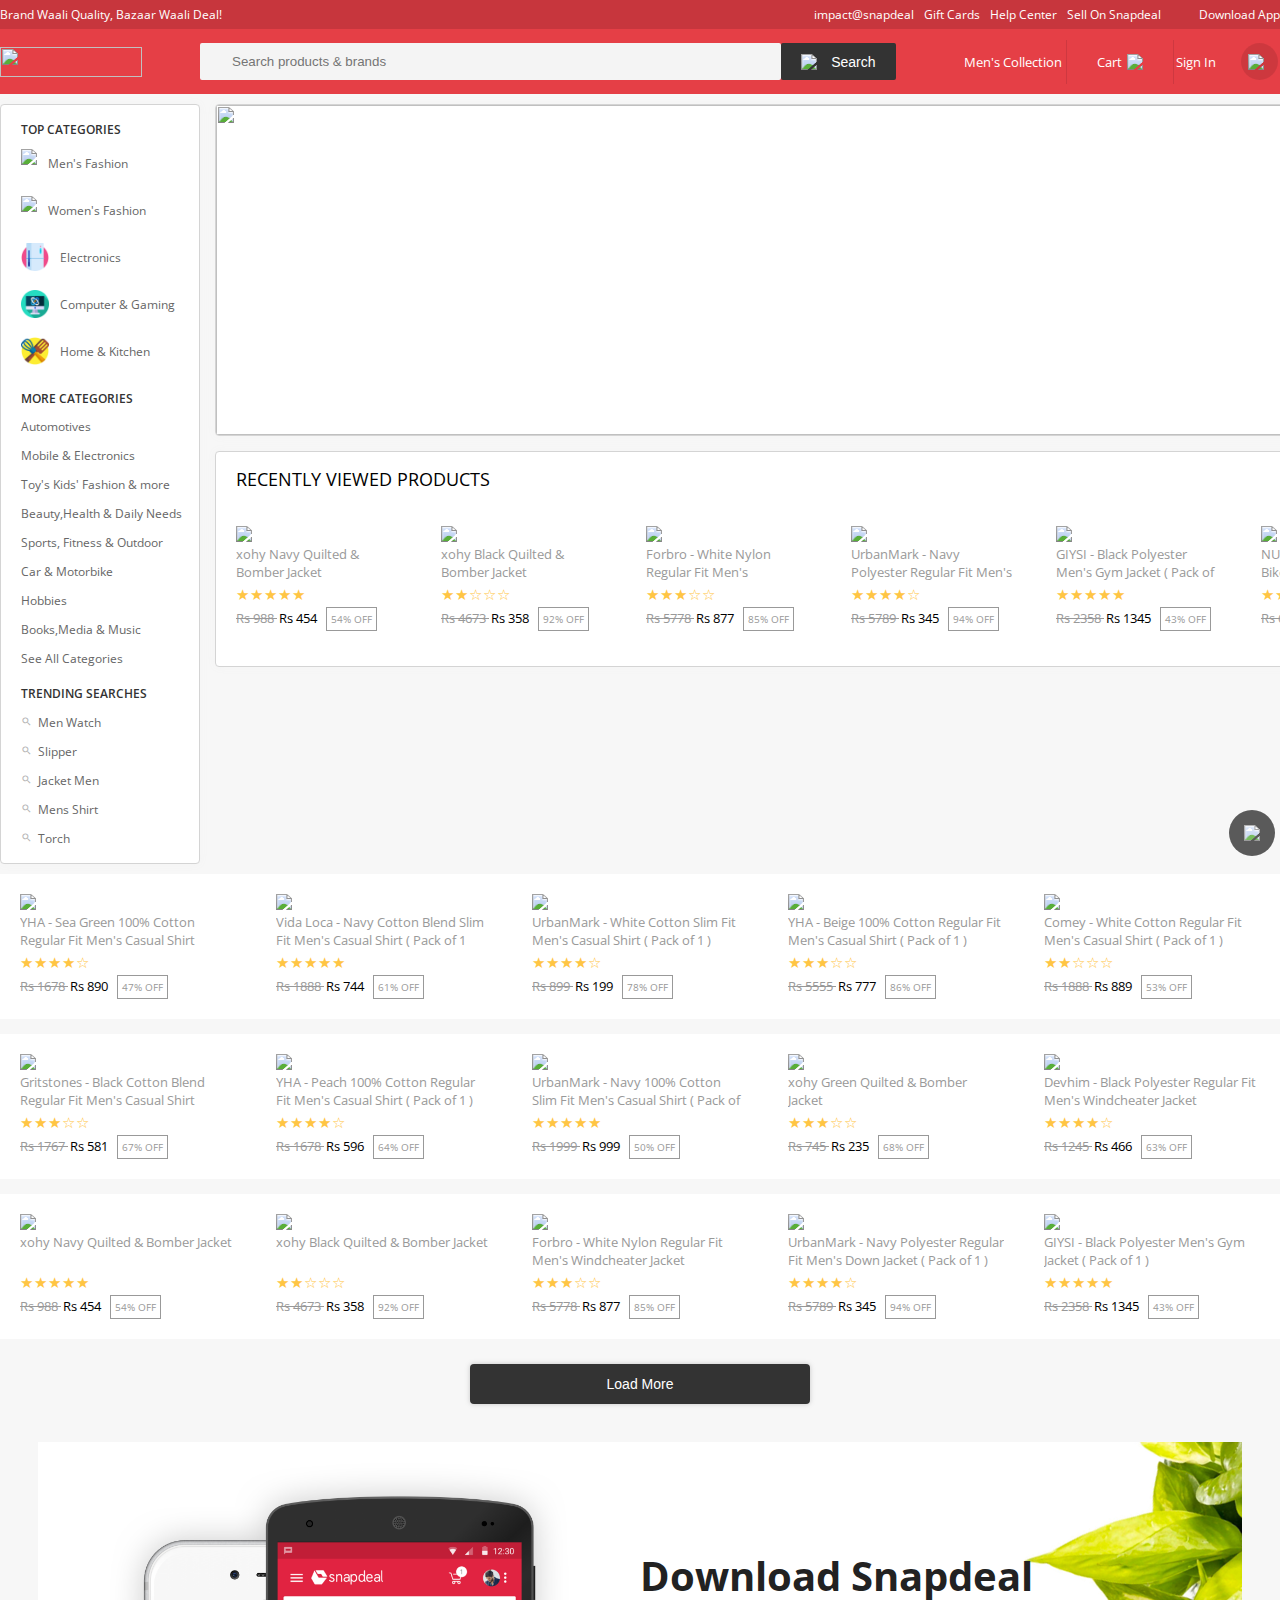
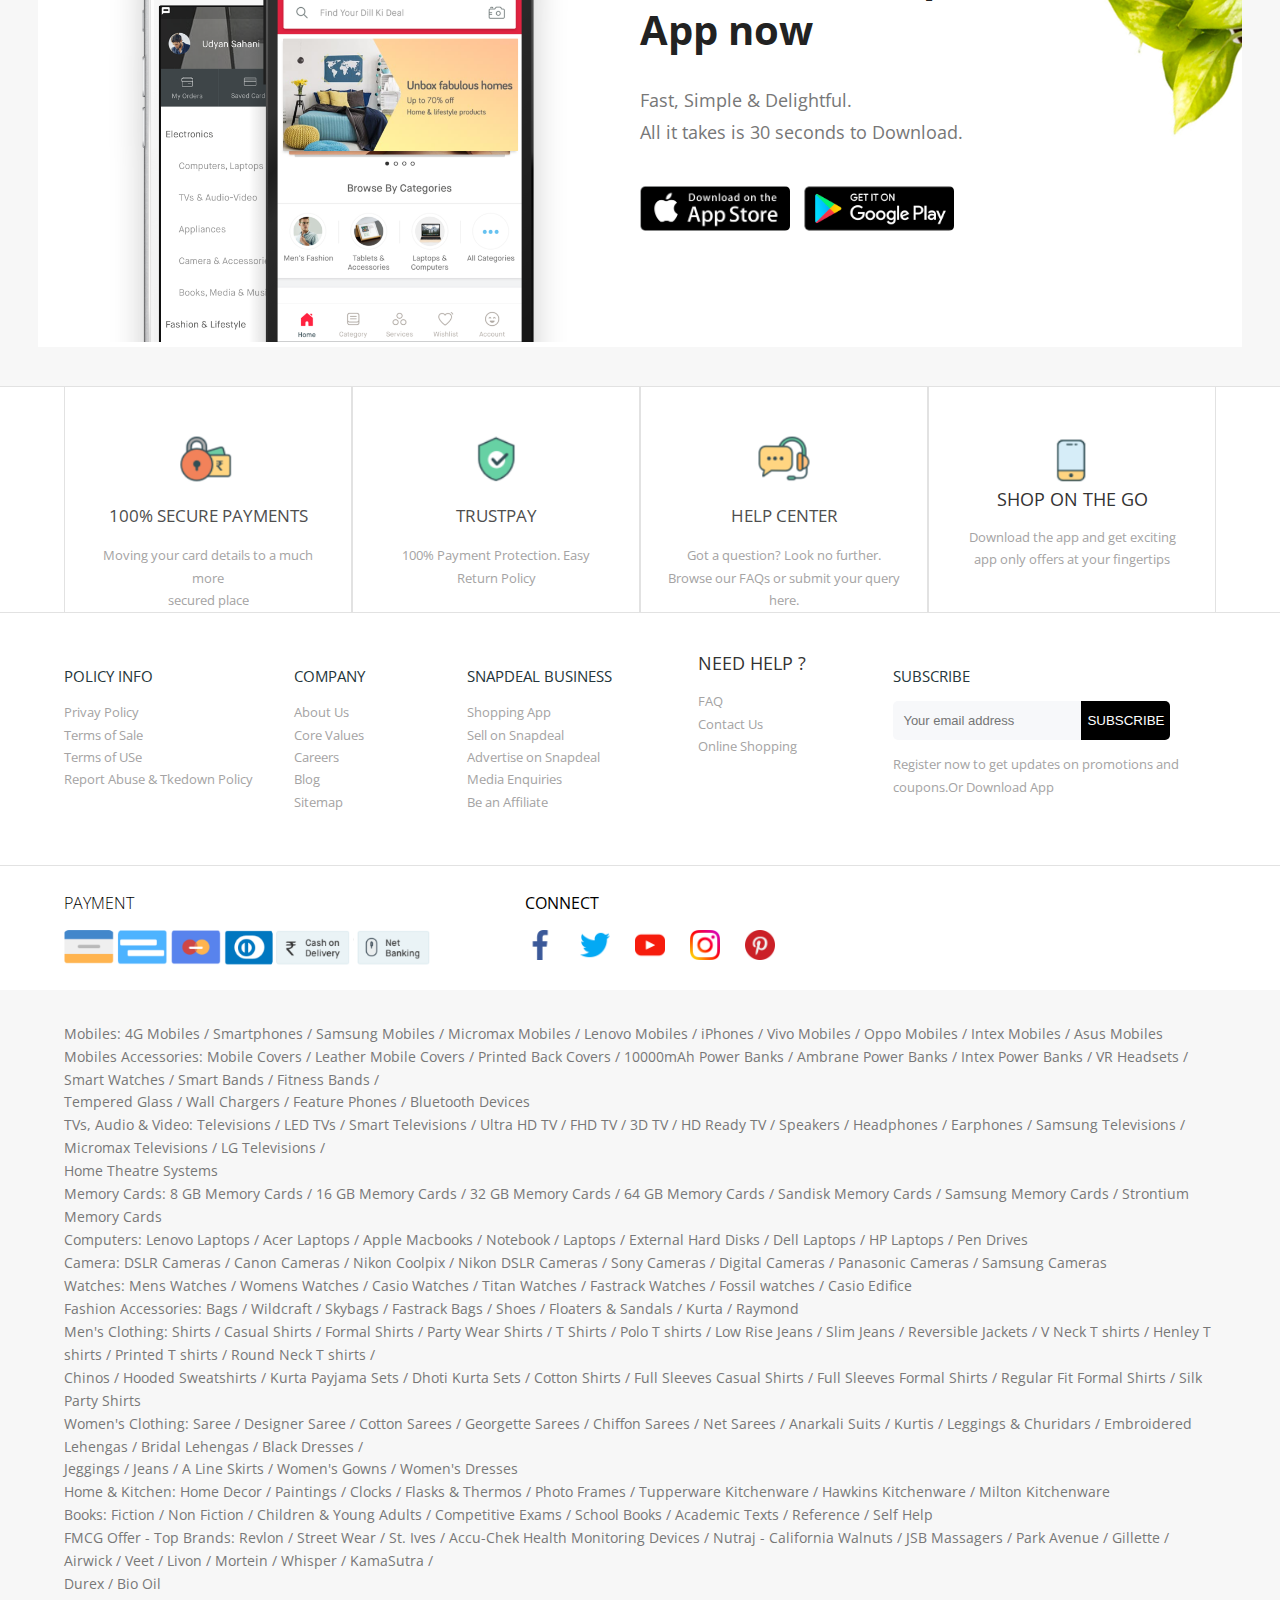
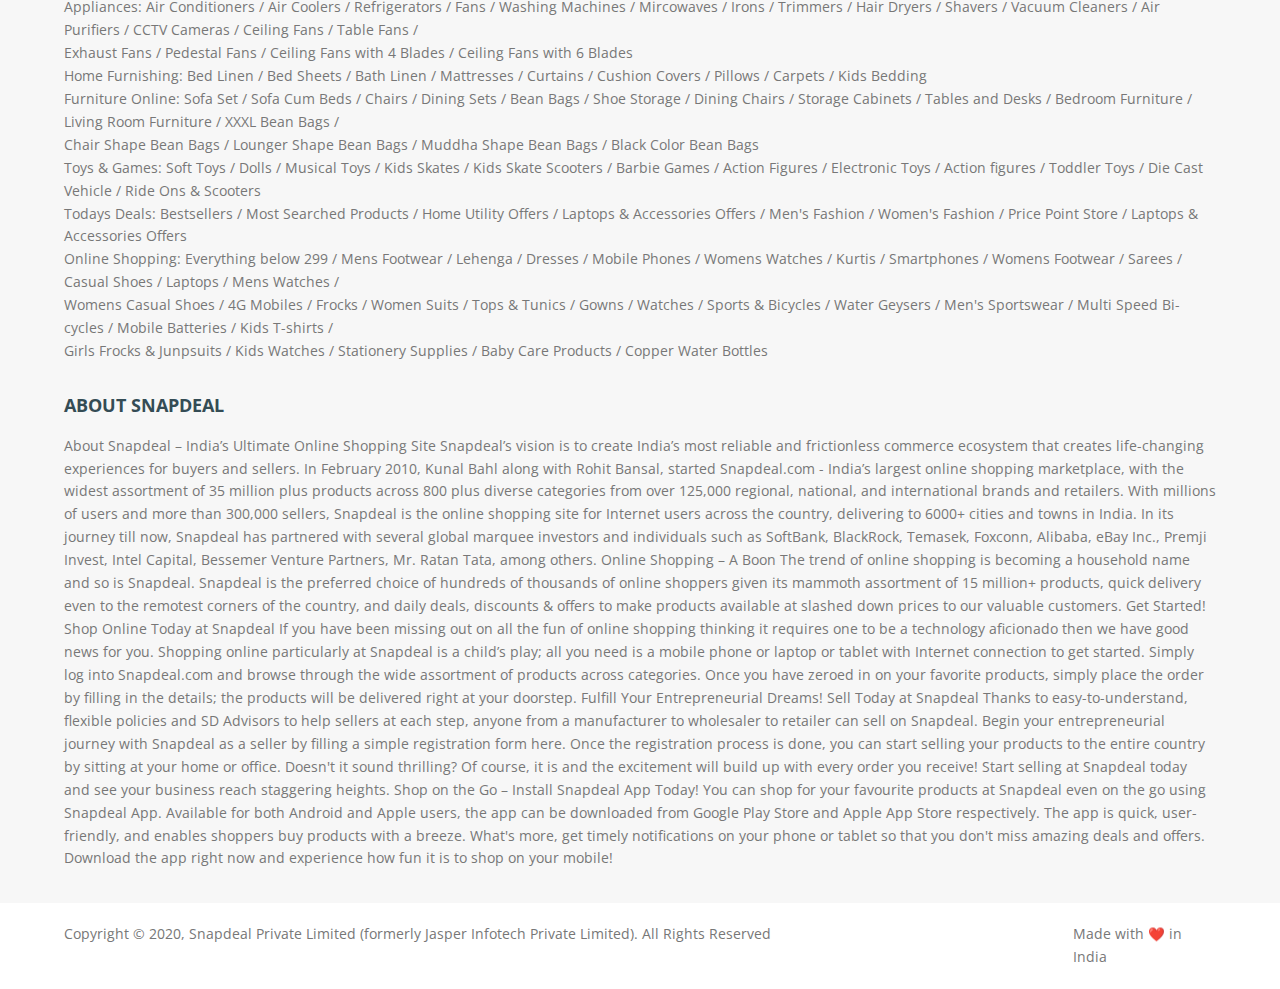
==== commit e94c3701: "Add men's collection button to redirect to product page in all pages" ====
--- a/index.html
+++ b/index.html
@@ -145,7 +145,16 @@
         .searchBar>button:hover {
             background-color: #3f3f3f;
         }
-
+        #productpage_tag{
+            display: flex;
+            justify-content: center;
+            align-items: center;
+            width: 40%;
+            max-width: 150px;
+            height: 100%;
+            font-size: 13px;
+            cursor: pointer;
+        }
         .cartButton {
             border-left: 1px solid #ce3840;
             border-right: 1px solid #ce3840;
@@ -1522,7 +1531,7 @@
     <nav>
         <div>
             <div>
-                <a href="home.html">
+                <a href="index.html">
                     <img class="sd-logo" src="https://i3.sdlcdn.com/img/snapdeal/darwin/logo/sdLatestLogo.svg">
                 </a>
 
@@ -1534,6 +1543,9 @@
 
             </div>
             <div>
+                <div id="productpage_tag">
+                    <p>Men's Collection</p> 
+                 </div>
                 <div onclick="showCart()" class="cartButton">
                     <p>Cart</p>
                     <img src="https://img.icons8.com/windows/32/ffffff/shopping-cart.png">
